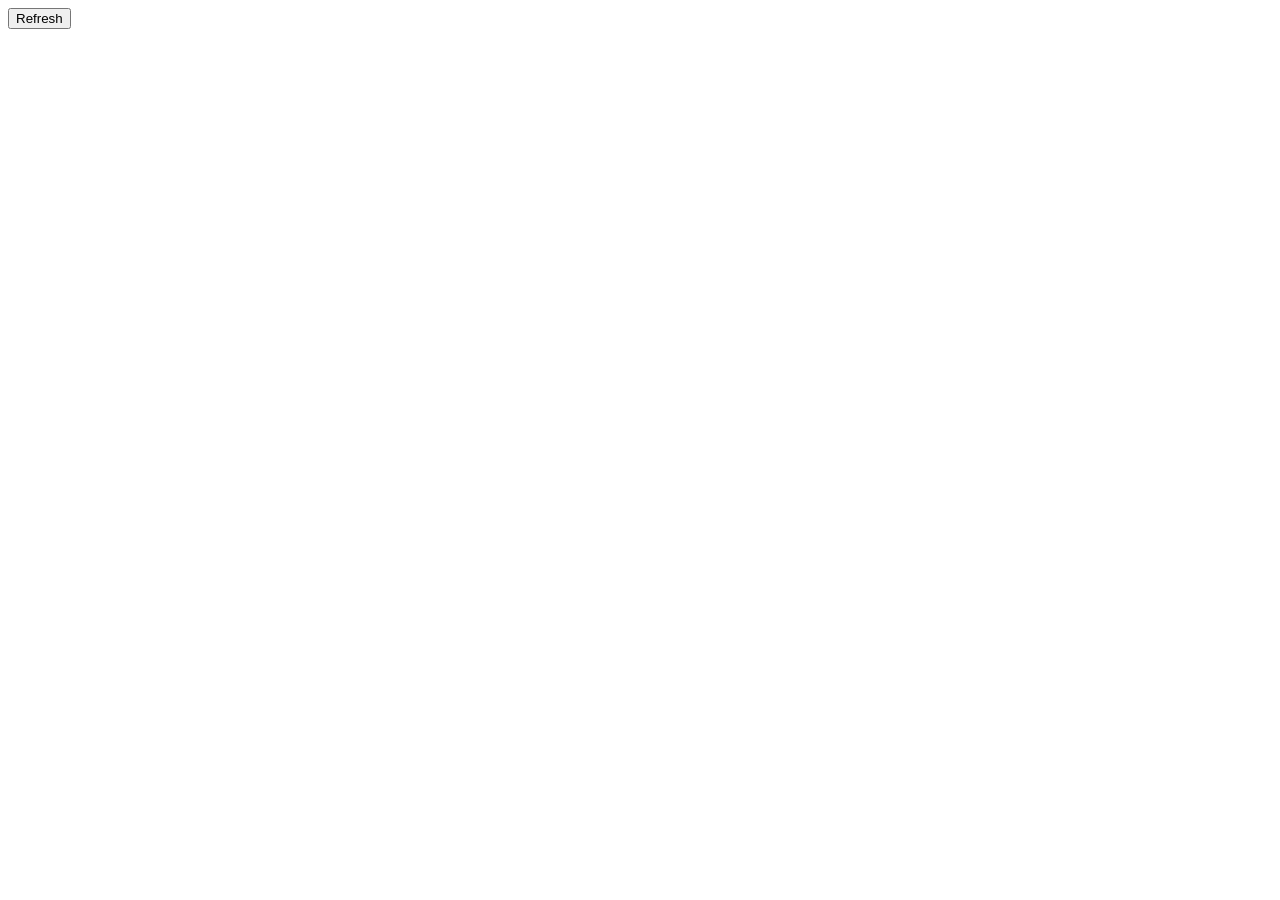
==== src/web/frame.html @ 6f0a8ba8 "Website version of the app via Tailscale" ====
<!doctype html>
<html lang="en">
<head>
  <meta charset="utf-8">
  <meta name="viewport" content="width=device-width, initial-scale=1">
  <title>Recipes</title>
  <link rel="stylesheet" href="/app.css">
  <!-- The colours the outer page picked for this frame (shell.js), set before anything is drawn. Opened on its own,
       it picks one of the 4 itself. -->
  <script>document.documentElement.dataset.palette = window.frameElement?.dataset.palette ?? String(Math.floor(Math.random() * 4));</script>
</head>
<body class="frame">
  <div id="offline" class="offline" hidden></div>
  <main id="view"></main>
  <footer class="foot"><button id="refresh" class="btn" type="button">Refresh</button></footer>
  <script src="/app.js"></script>
</body>
</html>
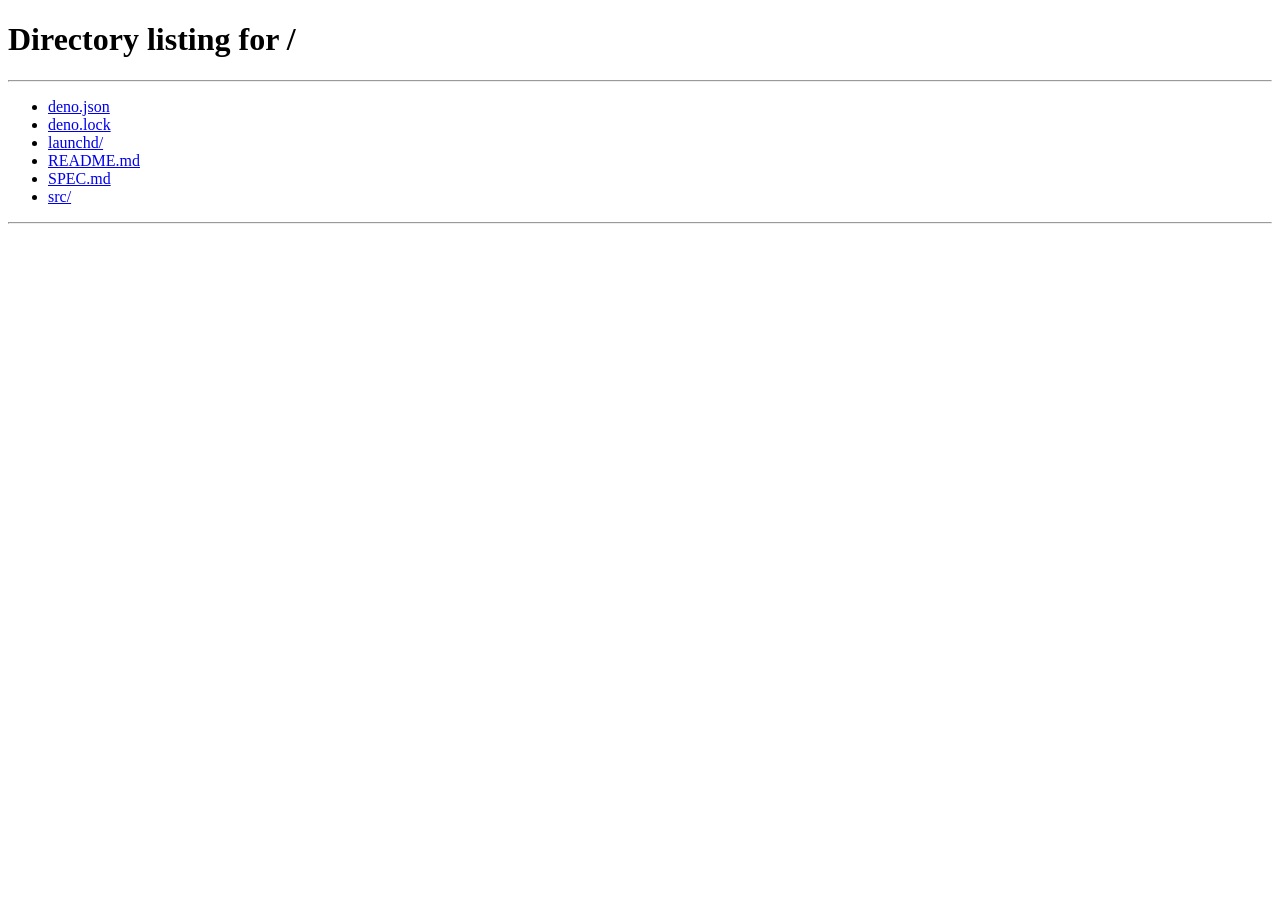
==== commit f0adefe8: "Fix bug where links opened in new tabs w/o frame" ====
--- a/src/web/frame.html
+++ b/src/web/frame.html
@@ -4,9 +4,10 @@
   <meta charset="utf-8">
   <meta name="viewport" content="width=device-width, initial-scale=1">
   <title>Recipes</title>
+  <!-- Opened on its own (a link opened in a new tab), go to the outer page instead, which opens just that page. -->
+  <script>if (parent === window) location.replace("/" + location.hash);</script>
   <link rel="stylesheet" href="/app.css">
-  <!-- The colours the outer page picked for this frame (shell.js), set before anything is drawn. Opened on its own,
-       it picks one of the 4 itself. -->
+  <!-- The colours the outer page picked for this frame (shell.js), set before anything is drawn. -->
   <script>document.documentElement.dataset.palette = window.frameElement?.dataset.palette ?? String(Math.floor(Math.random() * 4));</script>
 </head>
 <body class="frame">
